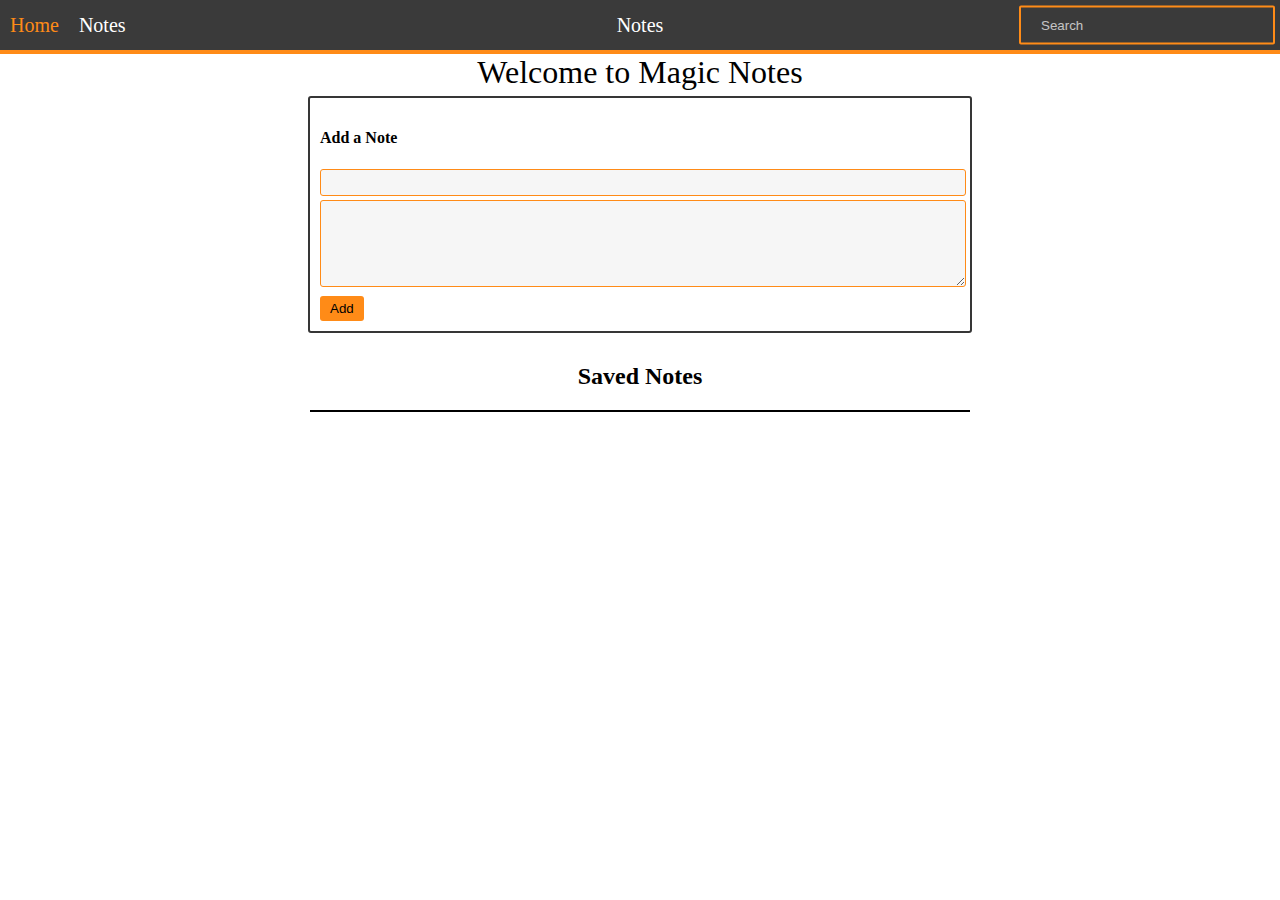
==== index.html @ fae360bc "Final" ====
<!DOCTYPE html>
<html lang="en">

<head>
    <meta charset="UTF-8">
    <meta http-equiv="X-UA-Compatible" content="IE=edge">
    <meta name="viewport" content="width=device-width, initial-scale=1.0">
    <title>WebNotes</title>
    <link rel="stylesheet" href="Exercise1.css">
</head>

<body>
    <!-- Top Navigation Bar -->
    <div class="topbar">
        <a href="#" class="active">Home</a>
        <a href="#">Notes</a>
        <h>Notes</h>
        <input type="search" placeholder="Search" id = "srchtxt">
    </div>
    <div class = "margin"></div>
    <div class="heading">
        <h>Welcome to Magic Notes</h>
    </div>
    <!-- Input box -->
    <div class="notes_box">
        <h4>Add a Note</h4>
        <textarea id="note_heading" rows="1" style="resize: none; padding: 5px;"></textarea><br>
        <textarea id="text_note" rows="5" style="padding: 5px;"></textarea><br>
        <input type="submit" onclick = "addnote()" class="bttn" value="Add">
    </div>
    <div class="saved_notes">
        <h2>Saved Notes</h2>
    </div>
    <div class="notes_section">
        <!-- Here all the saved notes appears -->
    </div>
</body>
<script src="exercisesc.js"></script>
</html>
---- Exercise1.css ----
body{
    margin: auto;
}
::selection{
    background: rgb(255, 139, 23);
    color: white;
}
.topbar{
    overflow: hidden;
    color: white;
    width: 100%;
    background-color: #3a3a3a;
    position: fixed;
    z-index: 1; 
    margin: 0;
    height: 50px;
    background-color: #3a3a3a;
    text-align: left;
    color: white;
}
 .topbar a{
    position: relative;
    top: 50%;
    text-align: center;
    transform:translateY(-50%);
    float: left;
    text-decoration: none;
    color: white;
    padding: 10px 10px;
    margin: auto;
    font-size: 20px;
}
.topbar a.active{
    color: rgb(255, 139, 23);
} 
.topbar h{
    position: absolute;
    top: 50%;
    left: 50%;
    transform: translate(-50%, -50%);
    font-size: 20px;
}
.topbar input[type=search]{
    width: 20%;
    overflow: hidden;
    top: 50%;
    float: right;
    position: relative;
    transform: translate(0, -50%);
    margin: 0px 5px;
    padding: 10px 20px;
    border: 2px solid rgb(255, 139, 23);
    color: white;
    border-radius: 2px;
    background: transparent;
}
.topbar input[type=search]:focus{
    outline: none;
    color: black;
    transition-duration: .4s;
    border: 2px solid white;
    background-color: whitesmoke;
}
.topbar input[type=search]:focus::placeholder{
    color: black;
}
::placeholder{
    color: white;
    opacity: .7;
}
.margin{
    position: relative;
    height: 50px;
}
.heading{
    /* overflow: auto; */
    text-align: center;
    font-size: 200%;
    width: 100%;
    position: relative;
    border-top: 4px solid rgb(255, 139, 23);
}
.notes_box{
    position: relative;
    max-width: 50%;
    /* min-width: 45%;
    max-width: 70%; */
    border: 2px solid rgb(54, 54, 54);
    left: 50%;
    margin-top: 5px;
    transform: translate(-50%,0);
    padding: 10px 10px;
    border-radius: 3px;
}
.notes_box textarea{
    background-color: rgba(245, 245, 245, 0.938);
    width: 99%;
    max-width: 100%;
    height: auto;
    border-radius: 3px;
    border-color: rgb(255, 139, 23);
}
.notes_box textarea:focus{
    outline: none;
}
.bttn{
    margin-top: 5px;
    position: relative;
    outline: none;
    border: none;
    background: rgb(255, 139, 23);
    border-radius: 3px;
    padding: 5px 10px;
    cursor: pointer;
}
.bttn:hover{
    background-color: black;
    /* border: 2px solid black; */
    color: rgb(255, 139, 23);
    transition-duration: .2s;
}
input[type="search"]::-webkit-search-decoration,
input[type="search"]::-webkit-search-cancel-button,
input[type="search"]::-webkit-search-results-button,
input[type="search"]::-webkit-search-results-decoration { display: none; }

.saved_notes{
    text-align: center;
    position: relative;
    width: 50%;
    margin: 10px 0px;
    left: 50%;
    transform: translateX(-50%);
    border-bottom: 2px solid black;
    padding: 10px 10px;
}
.saved_notes h2{
    margin: 10px 0px;
}
.notes_section{
    border: 1px solid transparent;
    position: absolute;
    width: 75%;
    left: 50%;
    transform: translateX(-50%);
    padding: 10px 10px;
}
.each_note{
    overflow:auto;
    float: left;
    position: relative;
    margin: 5px 25px;
    padding: 10px 10px;
    border: 2px solid black;
    width: fit-content;
    max-width: 300px;
    max-height: 300px;
    border-radius: 3px;
}
.each_note::-webkit-scrollbar {
    width: 20px;
}
.each_note::-webkit-scrollbar-track {
    box-shadow: inset 0 0 5px rgb(255, 203, 151); 
    border-radius: 0px;
}
.each_note::-webkit-scrollbar-thumb {
    background: rgb(255, 139, 23); 
    border-radius: 0px;
}
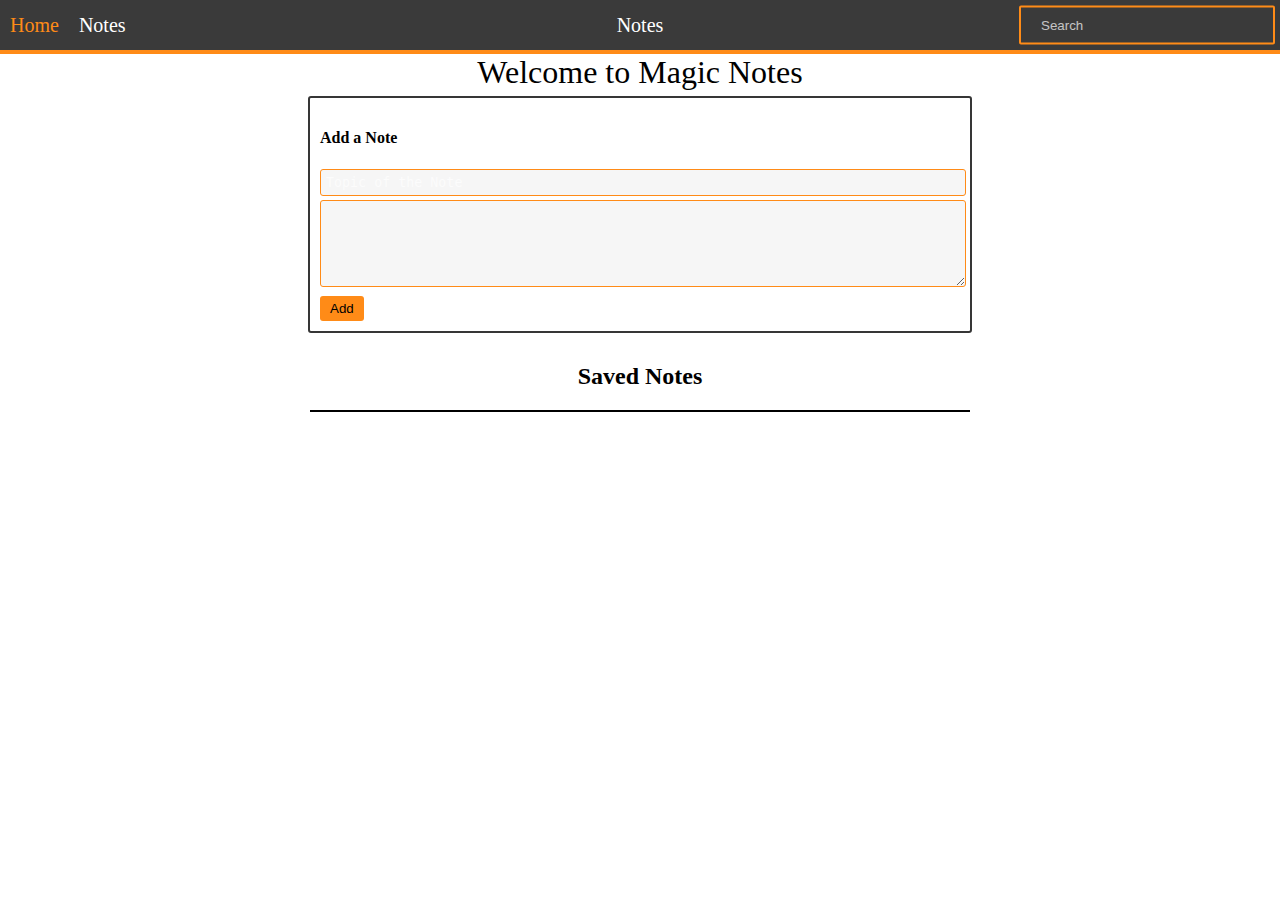
==== commit ee2bea0e: "Update index.html" ====
--- a/index.html
+++ b/index.html
@@ -24,7 +24,7 @@
     <!-- Input box -->
     <div class="notes_box">
         <h4>Add a Note</h4>
-        <textarea id="note_heading" rows="1" style="resize: none; padding: 5px;"></textarea><br>
+        <textarea placeholder = "Topic of the Note" id="note_heading" rows="1" style="resize: none; padding: 5px;"></textarea><br>
         <textarea id="text_note" rows="5" style="padding: 5px;"></textarea><br>
         <input type="submit" onclick = "addnote()" class="bttn" value="Add">
     </div>
@@ -36,4 +36,4 @@
     </div>
 </body>
 <script src="exercisesc.js"></script>
-</html>+</html>
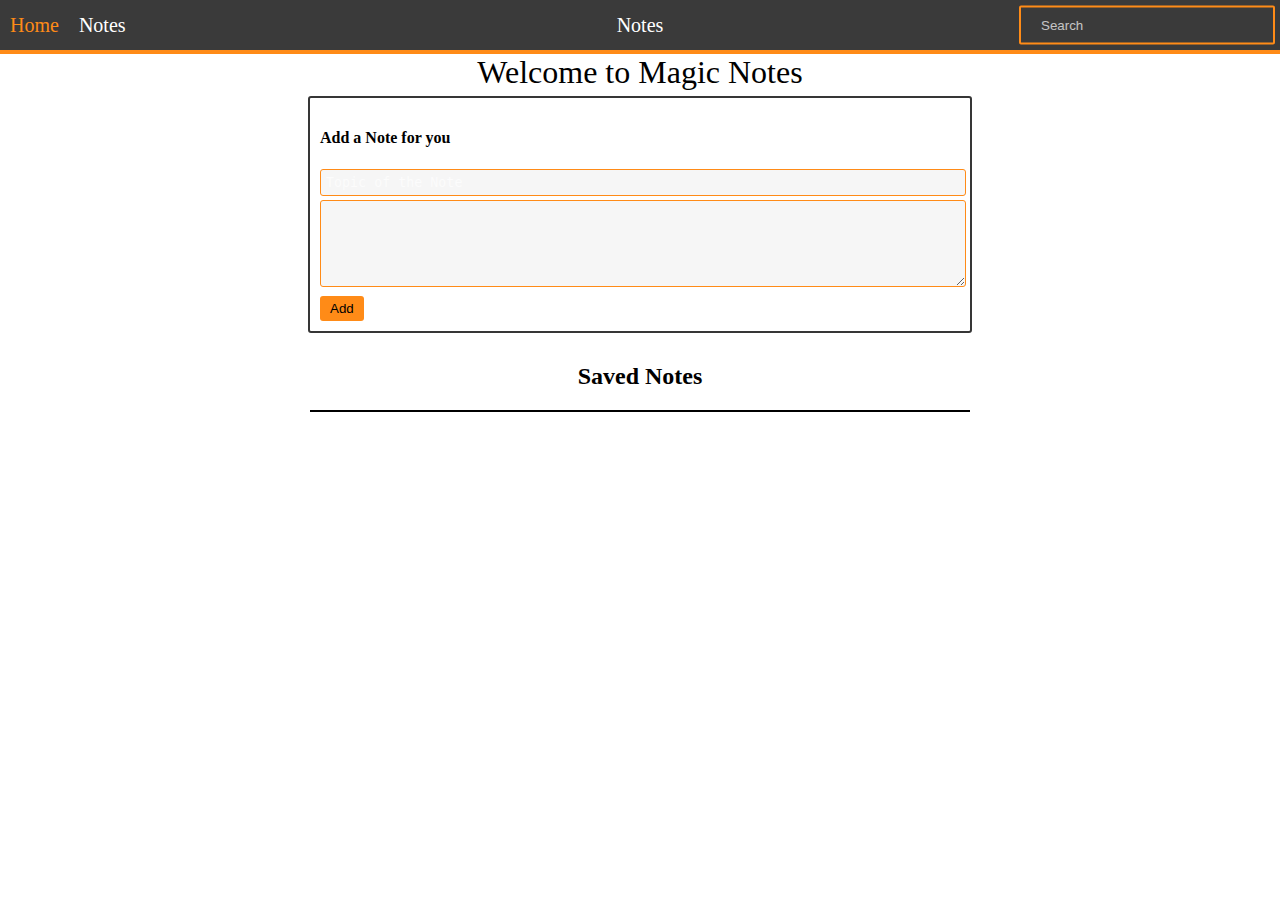
==== commit c77c789a: "Update index.html" ====
--- a/index.html
+++ b/index.html
@@ -23,7 +23,7 @@
     </div>
     <!-- Input box -->
     <div class="notes_box">
-        <h4>Add a Note</h4>
+        <h4>Add a Note for you</h4>
         <textarea placeholder = "Topic of the Note" id="note_heading" rows="1" style="resize: none; padding: 5px;"></textarea><br>
         <textarea id="text_note" rows="5" style="padding: 5px;"></textarea><br>
         <input type="submit" onclick = "addnote()" class="bttn" value="Add">
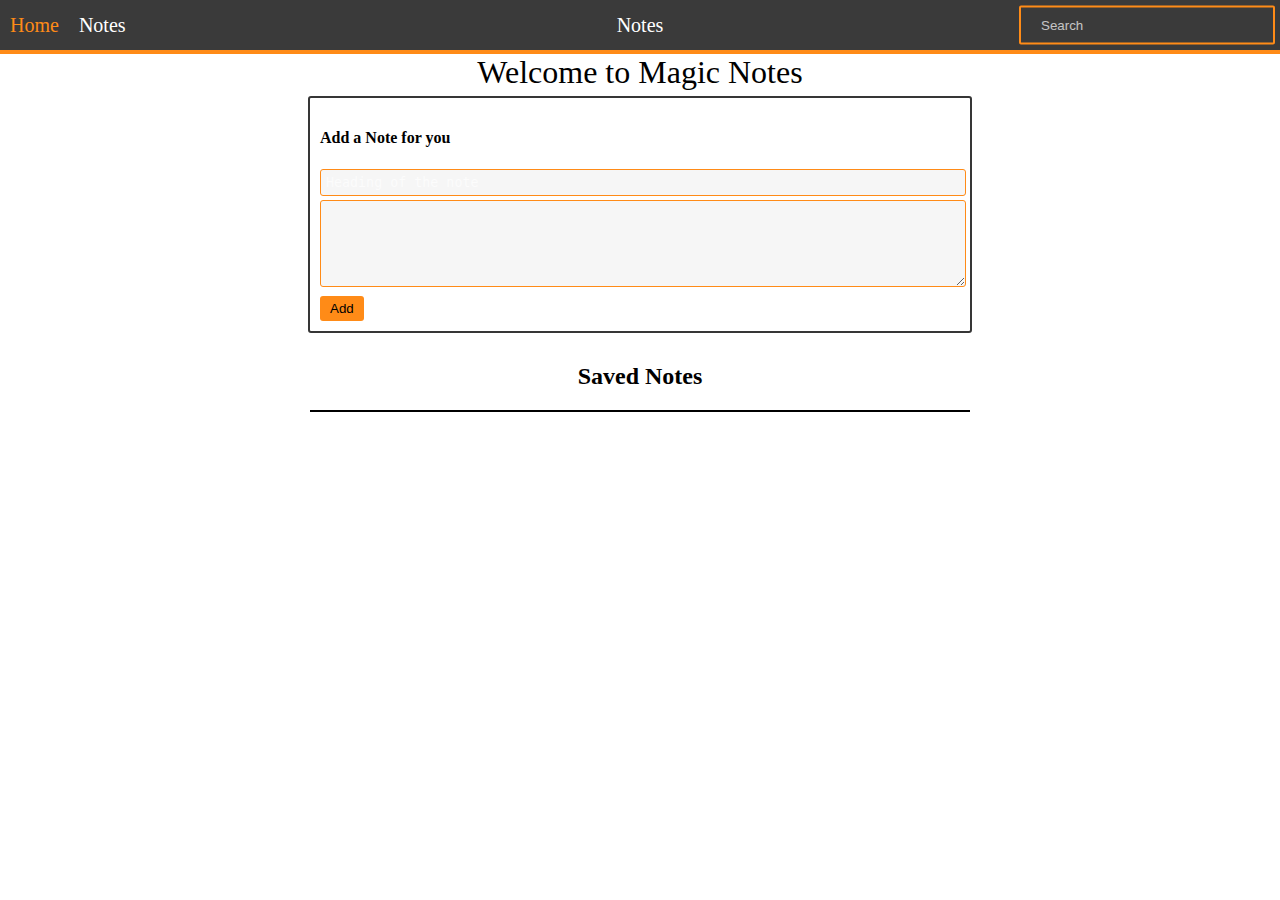
==== commit fa4a644c: "First commit" ====
--- a/index.html
+++ b/index.html
@@ -24,7 +24,7 @@
     <!-- Input box -->
     <div class="notes_box">
         <h4>Add a Note for you</h4>
-        <textarea placeholder = "Topic of the Note" id="note_heading" rows="1" style="resize: none; padding: 5px;"></textarea><br>
+        <textarea placeholder = "Heading of the note" id="note_heading" rows="1" style="resize: none; padding: 5px;"></textarea><br>
         <textarea id="text_note" rows="5" style="padding: 5px;"></textarea><br>
         <input type="submit" onclick = "addnote()" class="bttn" value="Add">
     </div>
@@ -36,4 +36,4 @@
     </div>
 </body>
 <script src="exercisesc.js"></script>
-</html>
+</html>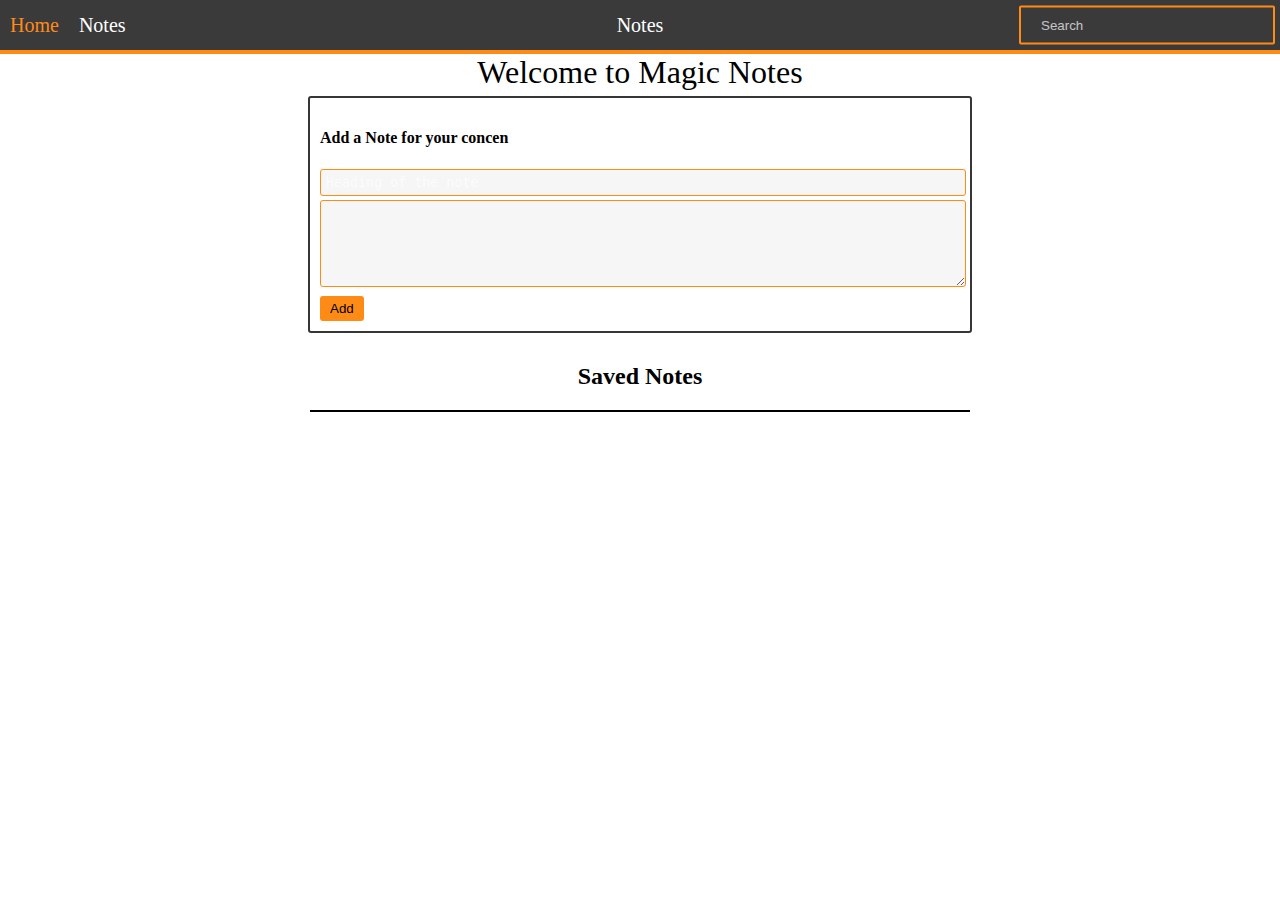
==== commit 155dc78a: "New changes" ====
--- a/index.html
+++ b/index.html
@@ -23,7 +23,7 @@
     </div>
     <!-- Input box -->
     <div class="notes_box">
-        <h4>Add a Note for you</h4>
+        <h4>Add a Note for your concen</h4>
         <textarea placeholder = "Heading of the note" id="note_heading" rows="1" style="resize: none; padding: 5px;"></textarea><br>
         <textarea id="text_note" rows="5" style="padding: 5px;"></textarea><br>
         <input type="submit" onclick = "addnote()" class="bttn" value="Add">
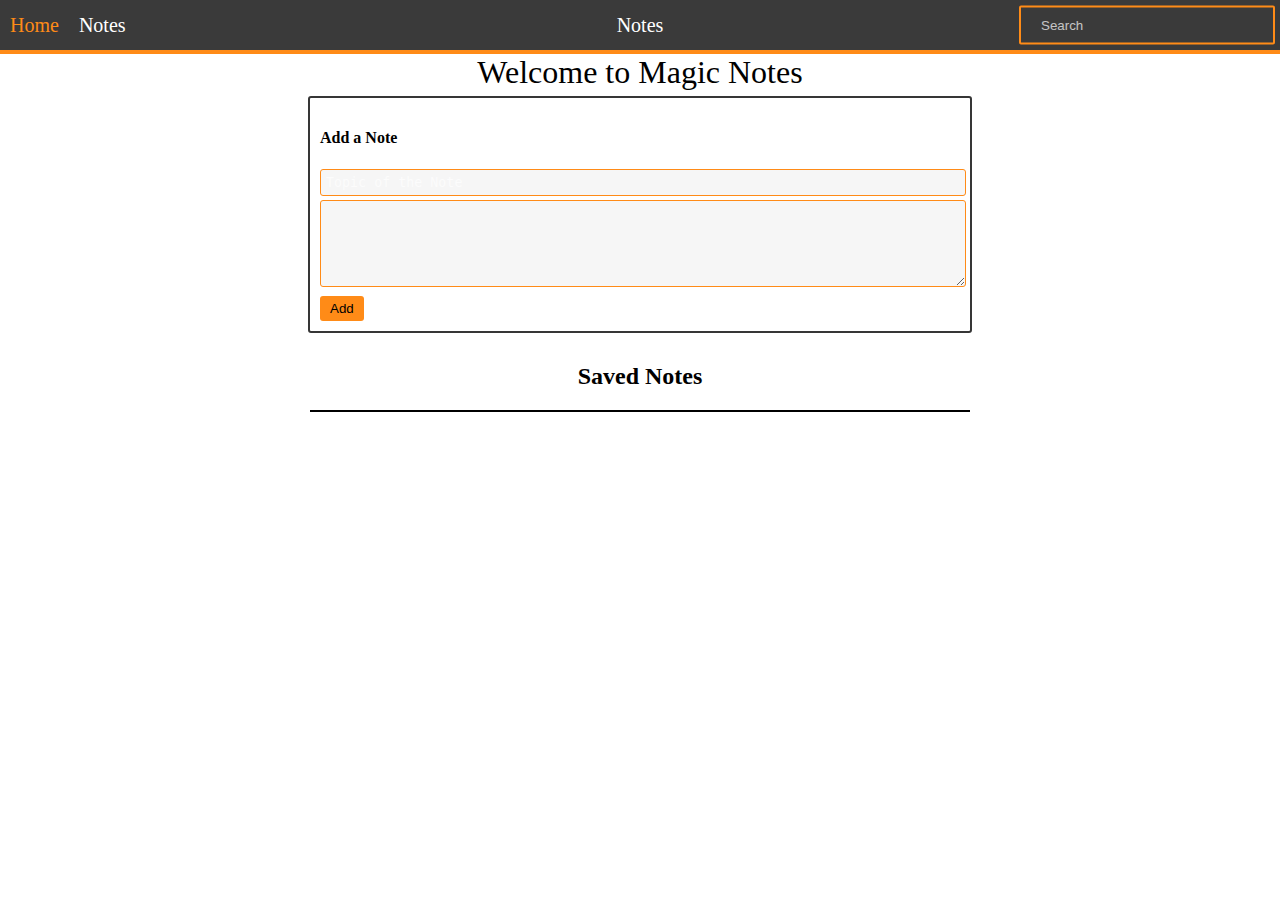
==== commit 35139232: "Update index.html" ====
--- a/index.html
+++ b/index.html
@@ -23,8 +23,8 @@
     </div>
     <!-- Input box -->
     <div class="notes_box">
-        <h4>Add a Note for your concen</h4>
-        <textarea placeholder = "Heading of the note" id="note_heading" rows="1" style="resize: none; padding: 5px;"></textarea><br>
+        <h4>Add a Note</h4>
+        <textarea placeholder = "Topic of the Note" id="note_heading" rows="1" style="resize: none; padding: 5px;"></textarea><br>
         <textarea id="text_note" rows="5" style="padding: 5px;"></textarea><br>
         <input type="submit" onclick = "addnote()" class="bttn" value="Add">
     </div>
@@ -36,4 +36,4 @@
     </div>
 </body>
 <script src="exercisesc.js"></script>
-</html>+</html>
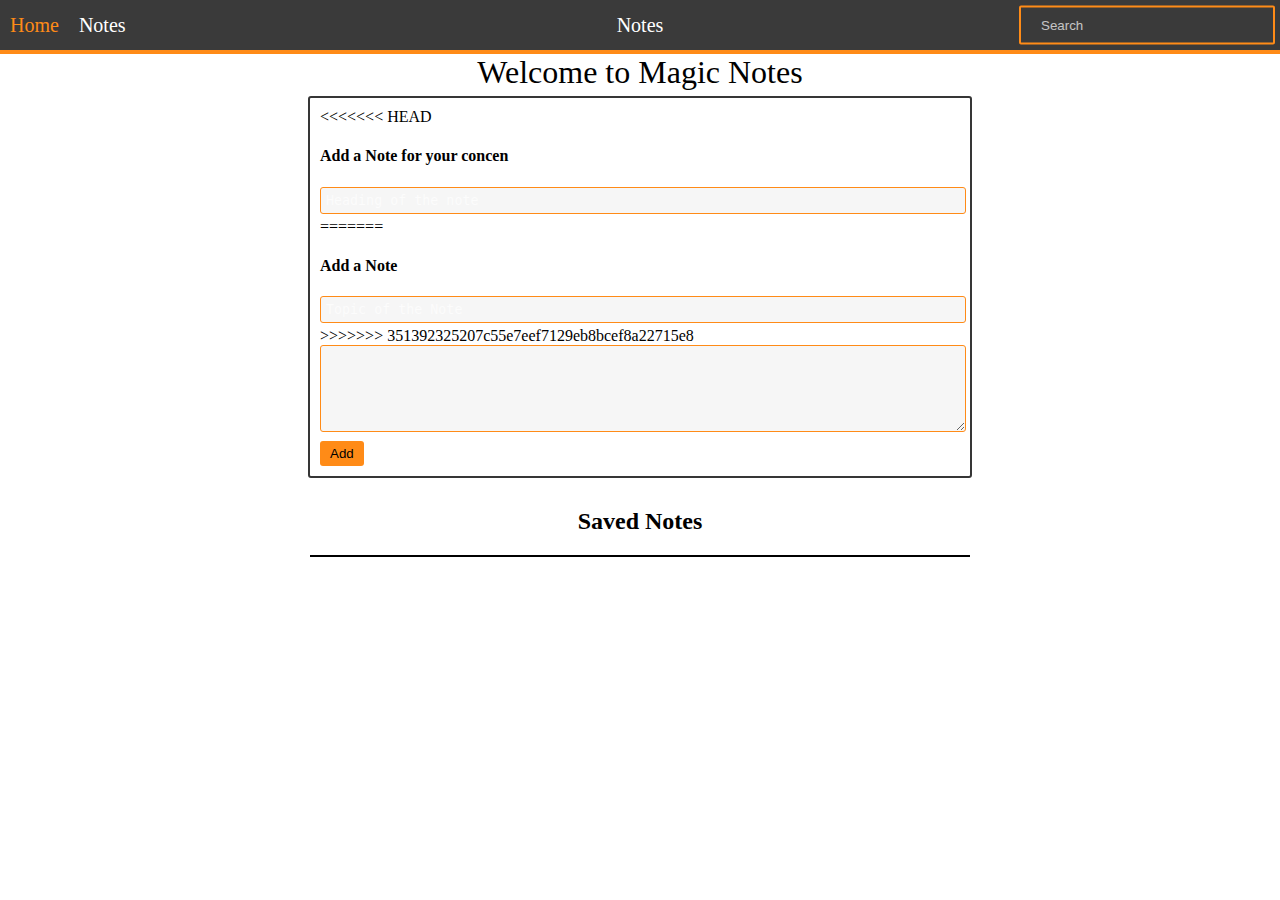
==== commit e45a5caf: "hello added" ====
--- a/index.html
+++ b/index.html
@@ -23,8 +23,13 @@
     </div>
     <!-- Input box -->
     <div class="notes_box">
+<<<<<<< HEAD
+        <h4>Add a Note for your concen</h4>
+        <textarea placeholder = "Heading of the note" id="note_heading" rows="1" style="resize: none; padding: 5px;"></textarea><br>
+=======
         <h4>Add a Note</h4>
         <textarea placeholder = "Topic of the Note" id="note_heading" rows="1" style="resize: none; padding: 5px;"></textarea><br>
+>>>>>>> 351392325207c55e7eef7129eb8bcef8a22715e8
         <textarea id="text_note" rows="5" style="padding: 5px;"></textarea><br>
         <input type="submit" onclick = "addnote()" class="bttn" value="Add">
     </div>
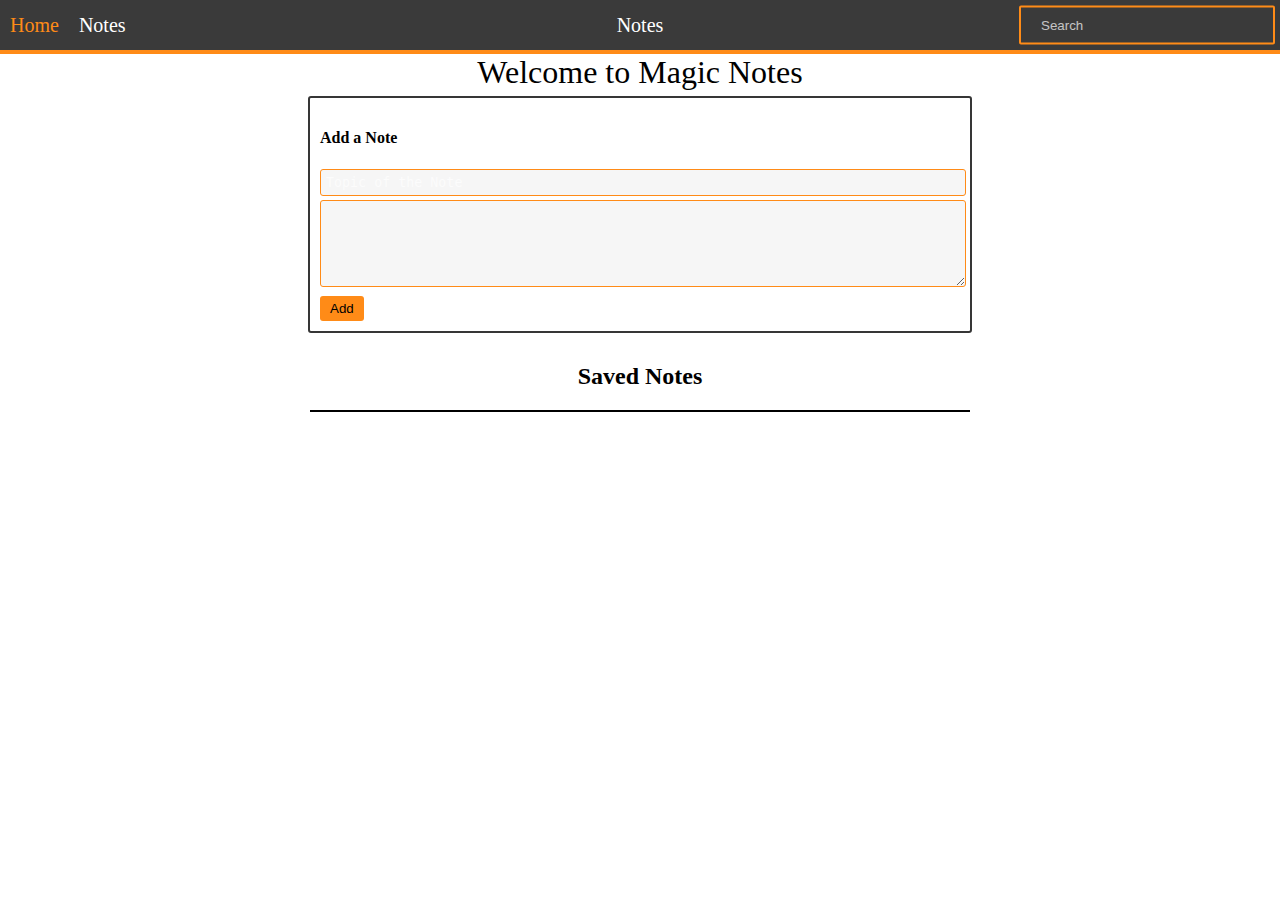
==== commit 8e3aeeff: "hello added" ====
--- a/index.html
+++ b/index.html
@@ -23,13 +23,8 @@
     </div>
     <!-- Input box -->
     <div class="notes_box">
-<<<<<<< HEAD
-        <h4>Add a Note for your concen</h4>
-        <textarea placeholder = "Heading of the note" id="note_heading" rows="1" style="resize: none; padding: 5px;"></textarea><br>
-=======
         <h4>Add a Note</h4>
-        <textarea placeholder = "Topic of the Note" id="note_heading" rows="1" style="resize: none; padding: 5px;"></textarea><br>
->>>>>>> 351392325207c55e7eef7129eb8bcef8a22715e8
+        <textarea placeholder = "Topic of the Note" id="note_heading" rows="1" style="resize: none; padding:5px;"></textarea><br>
         <textarea id="text_note" rows="5" style="padding: 5px;"></textarea><br>
         <input type="submit" onclick = "addnote()" class="bttn" value="Add">
     </div>
